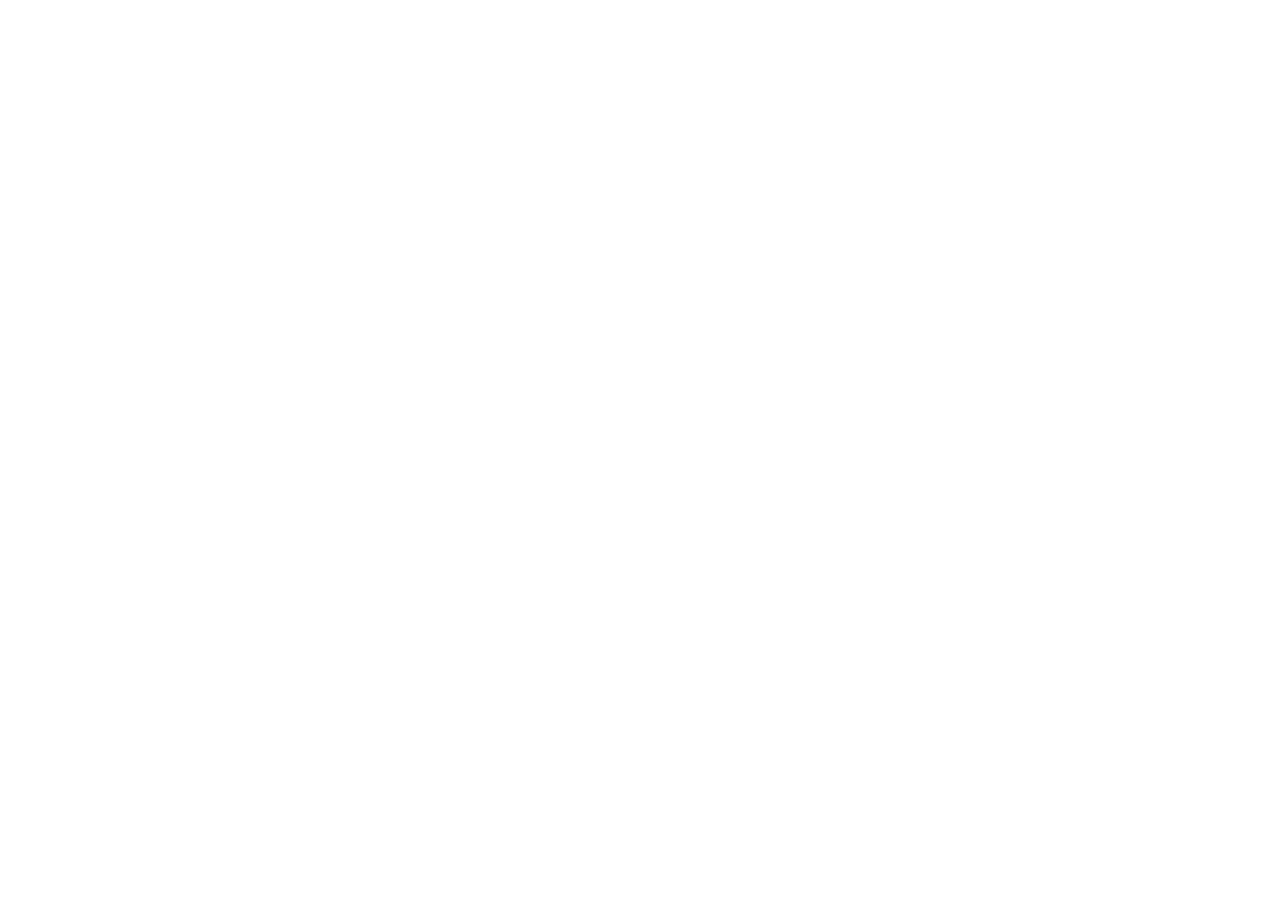
==== index.html @ 1232e3c8 "1º Dia" ====
<!DOCTYPE html>
<html lang="pt-br">

<head>
    <meta charset="UTF-8">
    <meta http-equiv="X-UA-Compatible" content="IE=edge">
    <meta name="viewport" content="width=device-width, initial-scale=1.0">
    <title>RaoDoctor Web</title>
</head>

<body>

</body>

</html>
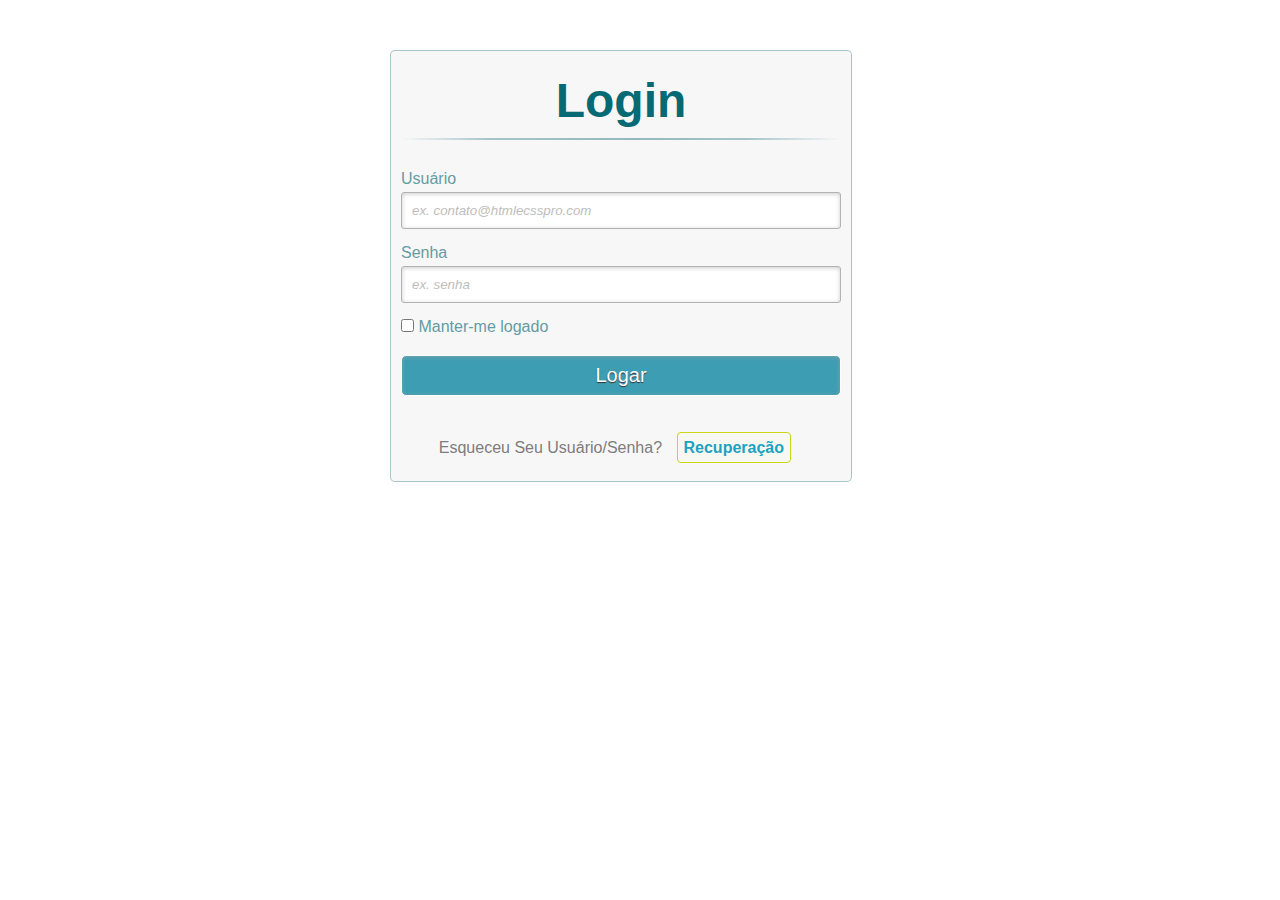
==== commit 0426d07f: "Merge branch 'main' of https://github.com/RaotechSistemas/RaoDoctorWeb" ====
--- a/index.html
+++ b/index.html
@@ -1,15 +1,49 @@
 <!DOCTYPE html>
-<html lang="pt-br">
+<html>
 
-<head>
-    <meta charset="UTF-8">
-    <meta http-equiv="X-UA-Compatible" content="IE=edge">
-    <meta name="viewport" content="width=device-width, initial-scale=1.0">
-    <title>RaoDoctor Web</title>
+<meta charset="UTF-8" />
+<title>RaoDoctor</title>
+<meta name="viewport" content="width=device-width, initial-scale=1.0">
+<link rel="stylesheet" type="text/css" href="estilos.css" />
 </head>
 
 <body>
+    <div class="container">
+        <a class="links" id="paracadastro"></a>
+        <a class="links" id="paralogin"></a>
 
+        <div class="content">
+            <!--FORMULÁRIO DE LOGIN-->
+            <div id="login">
+                <form method="post" action="">
+                    <h1>Login</h1>
+                    <p>
+                        <label for="nome_login">Usuário</label>
+                        <input id="nome_login" name="nome_login" required="required" type="text" placeholder="ex. contato@htmlecsspro.com" />
+                    </p>
+
+                    <p>
+                        <label for="email_login">Senha</label>
+                        <input id="email_login" name="email_login" required="required" type="password" placeholder="ex. senha" />
+                    </p>
+
+                    <p>
+                        <input type="checkbox" name="manterlogado" id="manterlogado" value="" />
+                        <label for="manterlogado">Manter-me logado</label>
+                    </p>
+
+                    <p>
+                        <input type="submit" value="Logar" />
+                    </p>
+
+                    <p class="link">
+                        Esqueceu Seu Usuário/Senha?
+                        <a href="#paracadastro">Recuperação</a>
+                    </p>
+                </form>
+            </div>
+        </div>
+    </div>
 </body>
 
 </html>--- a/estilos.css
+++ b/estilos.css
@@ -0,0 +1,246 @@
+        /* CSS reset */
+        
+        *,
+        *:before,
+        *:after {
+            margin: 0;
+            padding: 0;
+            font-family: Arial, sans-serif;
+        }
+        /* remove a linha dos links */
+        
+        a {
+            text-decoration: none;
+        }
+        /* esconde as ancoras da tela */
+        
+        a.links {
+            display: none;
+        }
+        /*Nos códigos acima, resetamos o CSS e tiramos a linha ( underline ) dos links e escondemos as ancoras ( a.links ).*/
+        
+        .content {
+            max-width: 500px;
+            min-width: 400px;
+            min-height: 560px;
+            margin: 0 auto;
+            position: relative;
+        }
+        
+        @media (max-width: 939px) {
+            .content {
+                max-width: 500px;
+                min-width: 400px;
+                min-height: 560px;
+                margin: 5% auto auto 5%;
+                position: relative;
+            }
+        }
+        /*Criamos a classe ( .content ) que vai envolver nosso conteúdo, ou seja, nossos formulários.*/
+        
+        h1 {
+            font-size: 48px;
+            color: #066a75;
+            padding: 2px 0 10px 0;
+            font-family: Arial, sans-serif;
+            font-weight: bold;
+            text-align: center;
+            padding-bottom: 30px;
+        }
+        /*Estilizamos o cabeçalho dos formulários atacando o ( h1 ).*/
+        
+        h1:after {
+            content: ' ';
+            display: block;
+            width: 100%;
+            height: 2px;
+            margin-top: 10px;
+            background: -webkit-linear-gradient(left, rgba(147, 184, 189, 0) 0%, rgba(147, 184, 189, 0.8) 20%, rgba(147, 184, 189, 1) 53%, rgba(147, 184, 189, 0.8) 79%, rgba(147, 184, 189, 0) 100%);
+            background: linear-gradient(left, rgba(147, 184, 189, 0) 0%, rgba(147, 184, 189, 0.8) 20%, rgba(147, 184, 189, 1) 53%, rgba(147, 184, 189, 0.8) 79%, rgba(147, 184, 189, 0) 100%);
+        }
+        /*O código acima, cria uma barra abaixo do texto do cabeçalho separando do conteúdo. Para isso utilizamo o Pseudo Elementos ( :after ) com seus próprios estilos.*/
+        
+        p {
+            margin-bottom: 15px;
+        }
+        
+        .content p:first-child {
+            margin: 0px;
+        }
+        
+        label {
+            color: #659ba3;
+            position: relative;
+        }
+        /*Definimos alguns estilos nas classes acima para termos o resultado esperado.*/
+        /* placeholder */
+        
+         ::-webkit-input-placeholder {
+            color: #bebcbc;
+            font-style: italic;
+        }
+        
+        input:-moz-placeholder,
+        textarea:-moz-placeholder {
+            color: #bebcbc;
+            font-style: italic;
+        }
+        /*Acima definimos os estilos do ( placeholder ).*/
+        
+        input {
+            outline: none;
+        }
+        /*estilo dos input,  menos o checkbox */
+        
+        input:not([type="checkbox"]) {
+            width: 95%;
+            margin-top: 4px;
+            padding: 10px;
+            border: 1px solid #b2b2b2;
+            -webkit-border-radius: 3px;
+            border-radius: 3px;
+            -webkit-box-shadow: 0px 1px 4px 0px rgba(168, 168, 168, 0.6) inset;
+            box-shadow: 0px 1px 4px 0px rgba(168, 168, 168, 0.6) inset;
+            -webkit-transition: all 0.2s linear;
+            transition: all 0.2s linear;
+        }
+        /*estilo do botão submit */
+        
+        input[type="submit"] {
+            width: 100%!important;
+            cursor: pointer;
+            background: rgb(61, 157, 179);
+            padding: 8px 5px;
+            color: #fff;
+            font-size: 20px;
+            border: 1px solid #fff;
+            margin-bottom: 10px;
+            text-shadow: 0 1px 1px #333;
+            -webkit-border-radius: 5px;
+            border-radius: 5px;
+            transition: all 0.2s linear;
+        }
+        /*estilo do botão submit no hover */
+        
+        input[type="submit"]:hover {
+            background: #4ab3c6;
+        }
+        /*Nos códigos acima, definimos alguns estilos para os campos ( input ) dos formulários, incluindo o ( submit ).*/
+        
+        .link {
+            position: absolute;
+            background: #f7f7f7;
+            color: #7f7c7c;
+            left: 0px;
+            height: 20px;
+            width: 400px;
+            padding: 17px 0px 20px 0px;
+            font-size: 16px;
+            text-align: right;
+            border-top: 1px solid #f7f7f7;
+            -webkit-border-radius: 0 0 5px 5px;
+            border-radius: 0 0 5px 5px;
+        }
+        
+        .link a {
+            font-weight: bold;
+            background: #f7f8f1;
+            padding: 6px;
+            color: rgb(29, 162, 193);
+            margin-left: 10px;
+            border: 1px solid #cbd518;
+            -webkit-border-radius: 4px;
+            border-radius: 4px;
+            -webkit-transition: all 0.4s linear;
+            transition: all 0.4s linear;
+        }
+        
+        .link a:hover {
+            color: #39bfd7;
+            background: #f7f7f7;
+            border: 1px solid #4ab3c6;
+        }
+        /*Nos códigos acima, estilizamos os links que vai mudar de um formulário para outro ao clicar. Pode fazer os estilos de acordo com seu Layout.*/
+        
+        #login {
+            position: absolute;
+            top: 50px;
+            width: 88%;
+            padding: 20px 2% 60px 2%;
+            margin: 0 0 35px 0;
+            background: #f7f7f7;
+            border: 1px solid rgba(147, 184, 189, 0.8);
+            -webkit-box-shadow: 5px;
+            border-radius: 5px;
+            -webkit-animation-duration: 0.5s;
+            -webkit-animation-timing-function: ease;
+            -webkit-animation-fill-mode: both;
+            animation-duration: 0.5s;
+            animation-timing-function: ease;
+            animation-fill-mode: both;
+        }
+        /*Nos códigos acima, definimos os estilos para ambos os formulários e definimos a animação entre ambos.*/
+        /* Efeito ao clicar no botão ( Ir para Login ) */
+        
+        #paracadastro:target~.content #cadastro,
+        #paralogin:target~.content #login {
+            z-index: 2;
+            -webkit-animation-name: fadeInLeft;
+            animation-name: fadeInLeft;
+            -webkit-animation-delay: .1s;
+            animation-delay: .1s;
+        }
+        /* Efeito ao clicar no botão ( Cadastre-se ) */
+        
+        #registro:target~.content #login,
+        #paralogin:target~.content #cadastro {
+            -webkit-animation-name: fadeOutLeft;
+            animation-name: fadeOutLeft;
+        }
+        /*fadeInLeft*/
+        
+        @-webkit-keyframes fadeInLeft {
+            0% {
+                opacity: 0;
+                -webkit-transform: translateX(-20px);
+            }
+            100% {
+                opacity: 1;
+                -webkit-transform: translateX(0);
+            }
+        }
+        
+        @keyframes fadeInLeft {
+            0% {
+                opacity: 0;
+                transform: translateX(-20px);
+            }
+            100% {
+                opacity: 1;
+                transform: translateX(0);
+            }
+        }
+        /*fadeOutLeft*/
+        
+        @-webkit-keyframes fadeOutLeft {
+            0% {
+                opacity: 1;
+                -webkit-transform: translateX(0);
+            }
+            100% {
+                opacity: 0;
+                -webkit-transform: translateX(-20px);
+            }
+        }
+        
+        @keyframes fadeOutLeft {
+            0% {
+                opacity: 1;
+                transform: translateX(0);
+            }
+            100% {
+                opacity: 0;
+                transform: translateX(-20px);
+            }
+        }
+        /*Acima criamos nossos dois ( keyframes ), que daram os efeitos nas trocas dos formulários.*/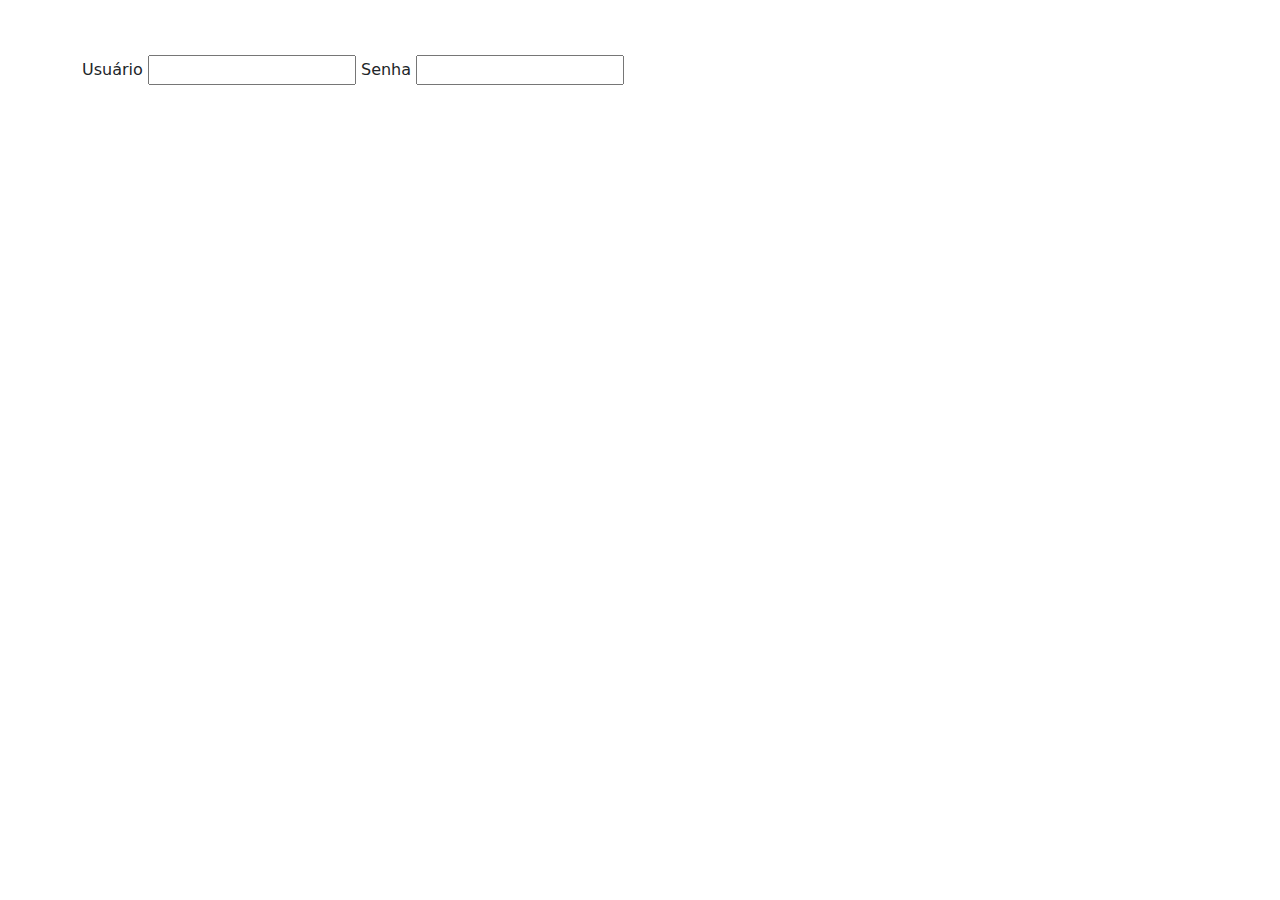
==== commit d80eb5a7: "Update index.html" ====
--- a/index.html
+++ b/index.html
@@ -1,49 +1,29 @@
 <!DOCTYPE html>
-<html>
+<html lang="en">
+<head>
+    <meta charset="UTF-8">
+    <meta http-equiv="X-UA-Compatible" content="IE=edge">
+    <meta name="viewport" content="width=device-width, initial-scale=1.0">
+    <title>4Med - System for Clinicals</title>
+    <link rel="stylesheet" href="css/bootstrap.css">
+    <link rel="stylesheet" href="css/estilos.css">
+</head class="thead">
+<body class="tbody">
+    <header>
 
-<meta charset="UTF-8" />
-<title>RaoDoctor</title>
-<meta name="viewport" content="width=device-width, initial-scale=1.0">
-<link rel="stylesheet" type="text/css" href="estilos.css" />
-</head>
+    </header>
+    <main class="container">
+        <form class="formulario">
+            Usuário
+            <input type="text">
+            Senha
+            <input type="password">
+        </form>
 
-<body>
-    <div class="container">
-        <a class="links" id="paracadastro"></a>
-        <a class="links" id="paralogin"></a>
+    </main>
+    <footer>
 
-        <div class="content">
-            <!--FORMULÁRIO DE LOGIN-->
-            <div id="login">
-                <form method="post" action="">
-                    <h1>Login</h1>
-                    <p>
-                        <label for="nome_login">Usuário</label>
-                        <input id="nome_login" name="nome_login" required="required" type="text" placeholder="ex. contato@htmlecsspro.com" />
-                    </p>
-
-                    <p>
-                        <label for="email_login">Senha</label>
-                        <input id="email_login" name="email_login" required="required" type="password" placeholder="ex. senha" />
-                    </p>
-
-                    <p>
-                        <input type="checkbox" name="manterlogado" id="manterlogado" value="" />
-                        <label for="manterlogado">Manter-me logado</label>
-                    </p>
-
-                    <p>
-                        <input type="submit" value="Logar" />
-                    </p>
-
-                    <p class="link">
-                        Esqueceu Seu Usuário/Senha?
-                        <a href="#paracadastro">Recuperação</a>
-                    </p>
-                </form>
-            </div>
-        </div>
-    </div>
+    </footer>
+    
 </body>
-
 </html>--- a/css/estilos.css
+++ b/css/estilos.css
@@ -0,0 +1,20 @@
+.col-md-1 {
+    background-color: gray;
+}
+
+.col-md-2 {
+    background-color: violet;
+}
+
+.col-md-4 {
+    background-color: brown;
+}
+.col-md-6 {
+    background-color: blue;
+}
+.col-md-8 {
+    background-color: yellow;
+}
+.col-md-12 {
+    background-color: pink;
+}
